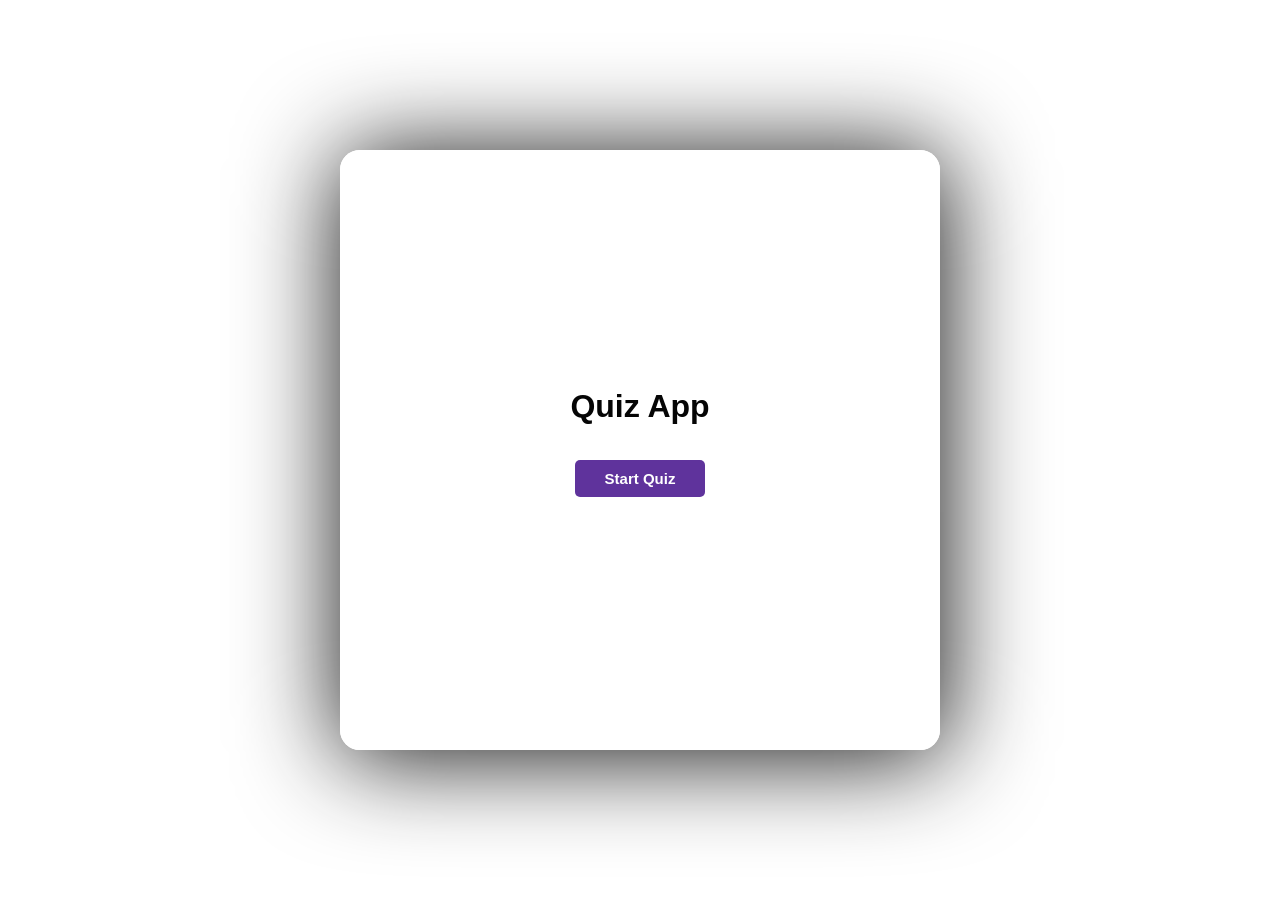
==== college.html @ ff73fbb1 "Add files via upload" ====
<!DOCTYPE html>
<html lang="en">
  <head>
    <meta charset="UTF-8" />
    <meta name="viewport" content="width=device-width, initial-scale=1.0" />
    <title>Quiz App</title>
  <link rel="stylesheet" href="college.css" />
  </head>
  <body>
    
    <div class="container">
      <h1>Quiz App</h1>
      <div id="quiz-container">
        <div id="question-container" class="hidden">
          <h2 id="question-text"></h2>
          <ul id="choices-list"></ul>
          <button id="next-btn" class="hidden">Next Question</button>
        </div>
        <div id="result-container" class="hidden">
          <h2>Your Score:</h2>
          <p id="score"></p>
          <button id="restart-btn">Restart Quiz</button>
        </div>
        <button id="start-btn">Start Quiz</button>
      </div>
    </div>

    <script src="college.js"></script>
  </body>
</html>
---- college.css ----
* {
  margin: 0;
  padding: 0;
  box-sizing: border-box;
  font-family: 'Lucida Sans', 'Lucida Sans Regular', 'Lucida Grande', 'Lucida Sans Unicode', Geneva, Verdana, sans-serif;
}
body {
  background-color: #0a0a0a;
  display: flex;
  justify-content: center;
  align-items: center;
  background: url('https://media.gettyimages.com/id/2203291531/vector/blue-background-with-multiple-white-question-marks-alongside.jpg?s=612x612&w=0&k=20&c=kRj-2E4ETKTYgfcxd4ZLg-OpAzcNoFJniP6b_Y-ABOA=');
  background-repeat: no-repeat;
  background-size: cover;
  height: 100vh;
}
.container {
  color: #151515;
  backdrop-filter: blur(10px);
  width: 600px;
  height: 600px;
  border-radius: 20px;
  box-shadow: #141414 2px 5px 100px 2px;
  border: 2px solid #fff;
  display: flex;
  flex-direction: column;
  align-items: center;
  justify-content: center;
}

h1,
h2 {
  margin-bottom: 20px;
  color: #050505;
  text-align: center;
}

p {
  color: #050505;
  text-align: center;
  margin: 20px;
}
button {
  display: block;
  margin: 15px auto;
  padding: 10px 30px;
  font-size: 15px;
  font-weight: bold;
  background-color: #5f339c;
  border: none;
  border-radius: 5px;
  color: white;
  cursor: pointer;
  transition: background-color 0.2s;
  text-align: center;
}

button:hover {
  background-color: #3700b3;
}

.hidden {
  display: none;
}

ul {
  list-style-type: none;
  padding: 0;
}

li {
  background-color: #ffffff;
  width: 80%;              
  max-width: 300px;        
  min-height: 50px;       
  line-height: 50px;       
  margin: 10px auto;      
  color: #5f339c;
  font-weight: 700;
  box-shadow: 2px 2px 5px #111111;
  border-radius: 8px;
  text-align: center;
  cursor: pointer;
  transition: all 0.3s;
  display: flex;          
  align-items: center;
  justify-content: center;
  text-align: center;
  padding: 0 10px;        
}

li:hover {

  background-color: #5f339c;
  color: #fff;
}

li.selected {
  border: 2px solid #444;
  transform: scale(1.02);
}

li.correct {
  background-color: #28a745 !important;
  color: #fff !important;
}


li.wrong {
  background-color: #dc3545 !important;
  color: #fff !important;
}


li.disabled:hover {
  background-color: inherit;
  color: inherit;
  box-shadow: none;
}

#loading, #error {
  text-align: center;
  padding: 20px;
}

#error {
  color: #dc3545;
}

#retry-btn {
  margin-top: 10px;
}
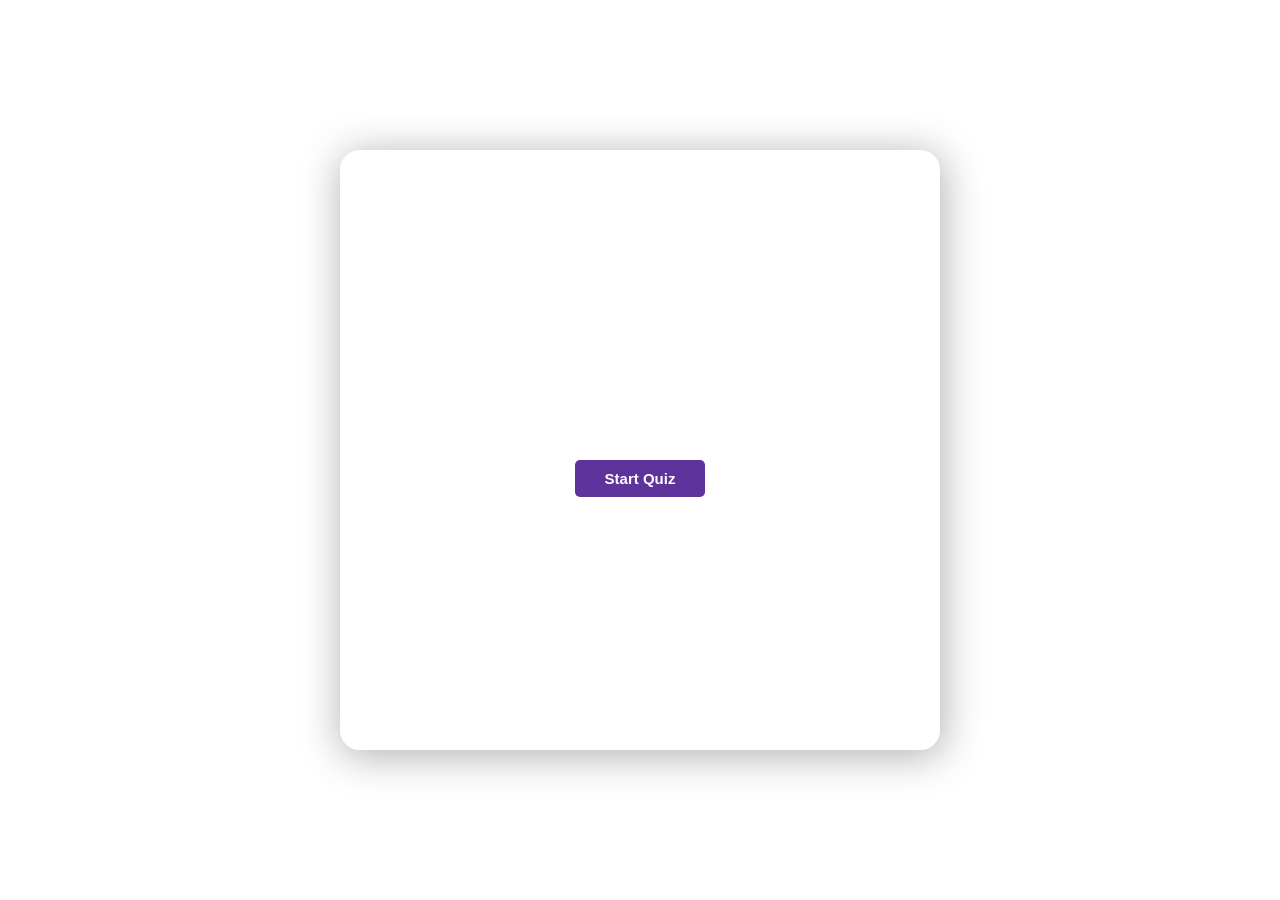
==== commit 6b68630e: "Add files via upload" ====
--- a/college.html
+++ b/college.html
@@ -3,7 +3,8 @@
   <head>
     <meta charset="UTF-8" />
     <meta name="viewport" content="width=device-width, initial-scale=1.0" />
-    <title>Quiz App</title>
+    <title>Quiz Game</title>
+    
   <link rel="stylesheet" href="college.css" />
   </head>
   <body>
@@ -11,6 +12,7 @@
     <div class="container">
       <h1>Quiz App</h1>
       <div id="quiz-container">
+        
         <div id="question-container" class="hidden">
           <h2 id="question-text"></h2>
           <ul id="choices-list"></ul>
@@ -24,7 +26,6 @@
         <button id="start-btn">Start Quiz</button>
       </div>
     </div>
-
     <script src="college.js"></script>
   </body>
-</html>+</html>
--- a/college.css
+++ b/college.css
@@ -1,28 +1,29 @@
-
 * {
   margin: 0;
   padding: 0;
   box-sizing: border-box;
-  font-family: 'Lucida Sans', 'Lucida Sans Regular', 'Lucida Grande', 'Lucida Sans Unicode', Geneva, Verdana, sans-serif;
+  font-family: "Lucida Sans", "Lucida Sans Regular", "Lucida Grande",
+    "Lucida Sans Unicode", Geneva, Verdana, sans-serif;
 }
 body {
-  background-color: #0a0a0a;
+  background-image: url('https://imgs.search.brave.com/ztG2_1xr8Gz2F8t8qxFnoIsuxR6jHkWibFunSzFbq28/rs:fit:860:0:0:0/g:ce/aHR0cHM6Ly90aHVt/YnMuZHJlYW1zdGlt/ZS5jb20vYi9xdWl6/LWJhY2tncm91bmQt/Z3JlZW4tcXVlc3Rp/b24tdGV4dHVyZS1t/YXJrcy1zZWFtbGVz/cy12ZWN0b3ItbWFy/ay1vbmxpbmUtc3Vy/dmV5LWNvbG9yLTI5/NzMwMzg3MS5qcGc');
   display: flex;
   justify-content: center;
   align-items: center;
-  background: url('https://media.gettyimages.com/id/2203291531/vector/blue-background-with-multiple-white-question-marks-alongside.jpg?s=612x612&w=0&k=20&c=kRj-2E4ETKTYgfcxd4ZLg-OpAzcNoFJniP6b_Y-ABOA=');
   background-repeat: no-repeat;
   background-size: cover;
+  background-position: center;
   height: 100vh;
 }
 .container {
   color: #151515;
   backdrop-filter: blur(10px);
+  background: rgba(255, 255, 255, 0.15);
   width: 600px;
   height: 600px;
   border-radius: 20px;
-  box-shadow: #141414 2px 5px 100px 2px;
-  border: 2px solid #fff;
+  box-shadow: rgba(0, 0, 0, 0.3) 2px 5px 40px 2px;
+  border: 2px solid rgba(255, 255, 255, 0.3);
   display: flex;
   flex-direction: column;
   align-items: center;
@@ -32,12 +33,12 @@
 h1,
 h2 {
   margin-bottom: 20px;
-  color: #050505;
+  color: #ffffff;
   text-align: center;
 }
 
 p {
-  color: #050505;
+  color: #ffffff;
   text-align: center;
   margin: 20px;
 }
@@ -70,30 +71,29 @@
 }
 
 li {
-  background-color: #ffffff;
-  width: 80%;              
-  max-width: 300px;        
-  min-height: 50px;       
-  line-height: 50px;       
-  margin: 10px auto;      
-  color: #5f339c;
+  background-color: #ffffff !important;
+  width: 80%;
+  max-width: 300px;
+  min-height: 50px;
+  line-height: 50px;
+  margin: 10px auto;
+  color: #5f339c !important;
   font-weight: 700;
   box-shadow: 2px 2px 5px #111111;
   border-radius: 8px;
   text-align: center;
   cursor: pointer;
   transition: all 0.3s;
-  display: flex;          
+  display: flex;
   align-items: center;
   justify-content: center;
   text-align: center;
-  padding: 0 10px;        
+  padding: 0 10px;
 }
 
 li:hover {
-
-  background-color: #5f339c;
-  color: #fff;
+  background-color: #5f339c !important;
+  color: #fff !important;
 }
 
 li.selected {
@@ -106,12 +106,10 @@
   color: #fff !important;
 }
 
-
 li.wrong {
   background-color: #dc3545 !important;
   color: #fff !important;
 }
-
 
 li.disabled:hover {
   background-color: inherit;
@@ -119,7 +117,8 @@
   box-shadow: none;
 }
 
-#loading, #error {
+#loading,
+#error {
   text-align: center;
   padding: 20px;
 }
